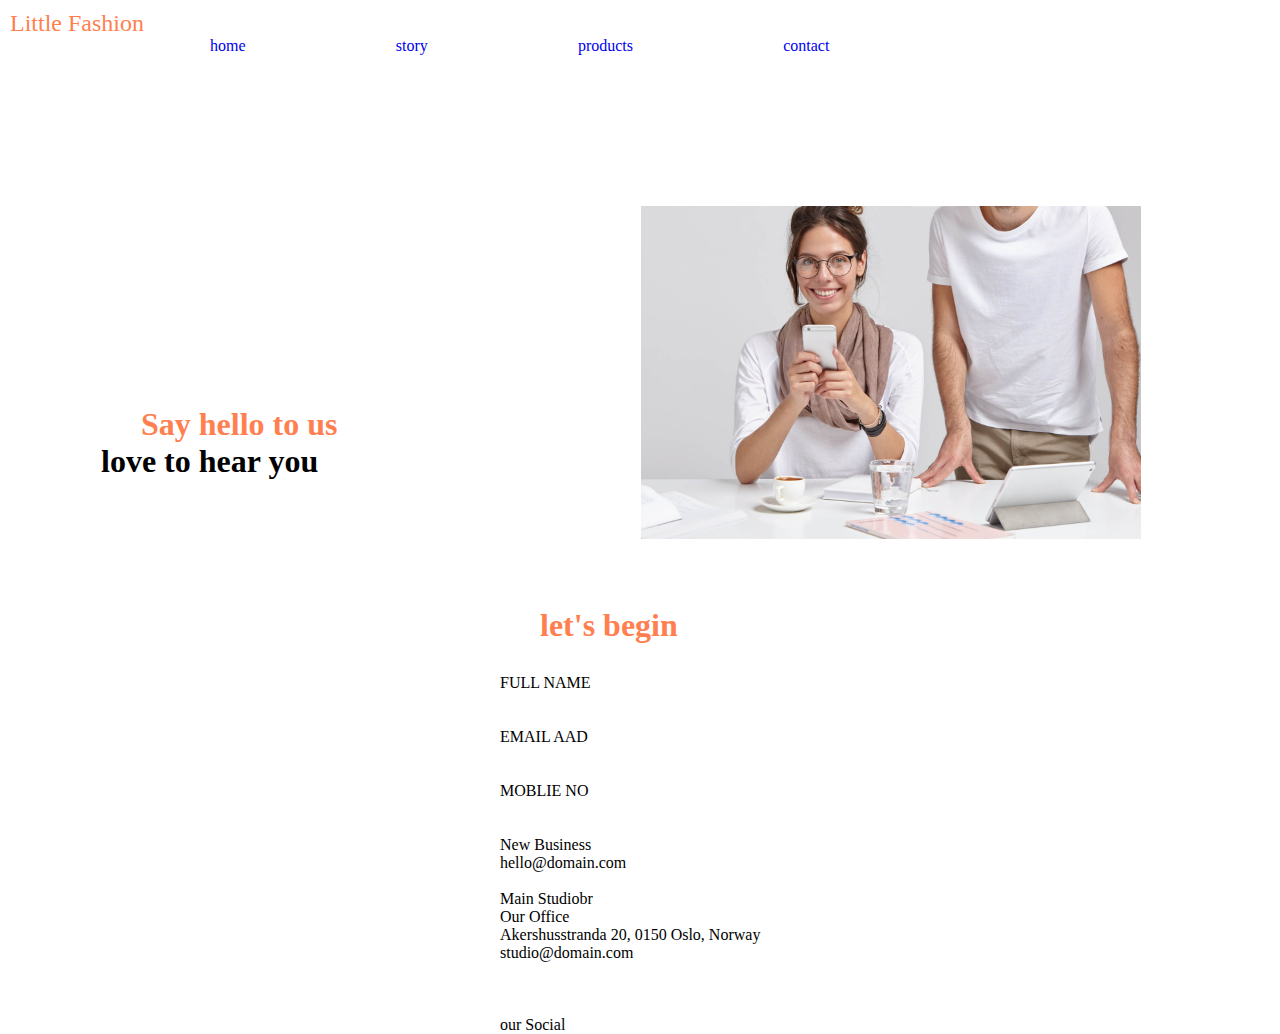
==== contact.html @ 5fb7abee "first commit" ====
<!DOCTYPE html>
<html lang="en">
<head>
    <meta charset="UTF-8">
    <meta name="viewport" content="width=device-width, initial-scale=1.0">
    <title>Document</title>
    <link rel="stylesheet" href="style.css">
    <link rel="stylesheet" href="https://cdnjs.cloudflare.com/ajax/libs/font-awesome/6.6.0/css/all.min.css" integrity="sha512-Kc323vGBEqzTmouAECnVceyQqyqdsSiqLQISBL29aUW4U/M7pSPA/gEUZQqv1cwx4OnYxTxve5UMg5GT6L4JJg==" crossorigin="anonymous" referrerpolicy="no-referrer" />
</head>
<!--============================================================ header start form here================================================================= -->



<header id="navbar">
        
    <nav> 
        <p >Little Fashion</p>
        <ul>
            
            <li><a href="index.html">home</a></li>
        <li><a href="story.html">story</a></li>
        <li><a href="product.html">products</a></li>
        <li><a href="contact.html">contact</a></li>

        <i class="fa-solid fa-address-book"></i><i class="fa-solid fa-lock"></i>
    
    
    </ul>
    </nav>
</header>
<!--=================================================================== header end =========================================================================================== -->
 <!--==========================================================  contact start form here ============================================ -->
 <main>
    <section>
   <div id="contact">
       <div class="con1">  <h1 class="hh1">Say hello to us</h1>
       <h2 class="hh2"> love to hear you </h2> </div>
       <div class="con2"> <img src="11.jpg" alt="" width="500px"></div>
   </div>
   


   <div id="number">

    <h1 class="let">let's begin</h1>
<form action="">
           
    FULL NAME <input type="name"> <br>

    <br><br>
    EMAIL AAD <input type="email">  <br>
    


    <br><br>
    MOBLIE NO <input type="number"> <br> <br><br>
</form>

    New Business <br>
    hello@domain.com 
    <br><br>
    Main Studiobr
    <br>
    Our Office <br>
Akershusstranda 20, 0150 Oslo, Norway <br>
studio@domain.com <br>
<br><br>

<br>
        our Social <br>
        <i class="fa-brands fa-instagram"></i> <i class="fa-brands fa-whatsapp"></i><i class="fa-brands fa-youtube"></i> <i class="fa-brands fa-telegram"></i>
   </div>

</div>

       
   
    </section>
    

 </main>

</body>
</html>
---- style.css ----
* {
  margin: 0px;
  padding: 0px;
}

#navbar nav {
  margin-left: 10px;
  color: coral;
}
#navbar nav p {
  font-size: x-large;
  margin-top: 10px;
}
#navbar nav ul {
  display: grid;
  grid-template-columns: auto auto auto auto auto auto;
  margin-left: 200px;
  color: black;
}
#navbar nav ul li {
  list-style: none;
}
#navbar nav ul li a {
  text-decoration: none;
}

li:hover {
  color: coral;
}

#maintext {
  background-image: url(03.jpg);
  width: 1250px;
  height: 800px;
  margin-top: 15px;
}

h1 {
  padding-top: 200px;
  font-size: xx-large;
  padding-left: 40px;
  color: coral;
}

.talk {
  padding-top: 100px;
  margin-left: 50px;
  font-size: xx-large;
}

.is {
  margin-left: 50px;
  font-size: x-large;
}

#end {
  background-color: black;
  height: 500px;
  color: beige;
  display: flex;
  flex-wrap: wrap;
  gap: 100px;
}

.div1 {
  font-size: x-large;
  margin-left: 50px;
  margin-top: 150px;
}
.div1 h2 {
  color: aqua;
}
.div1 h2:hover {
  color: coral;
}

#mainbox {
  display: grid;
  grid-template-columns: auto auto;
  padding-top: 50px;
  gap: 100px;
}
#mainbox .box1 {
  border: 1px solid rgb(0, 0, 0);
  width: 800px;
  height: 350px;
  background-image: url(13.jpg);
}
#mainbox .box {
  padding-left: 150px;
  font-weight: 200px;
}

#team {
  display: grid;
  grid-template-columns: auto auto auto;
  margin-left: 180px;
  padding-top: 50px;
  padding-bottom: 40px;
}
#team .team1 {
  border: 1px solid rgba(0, 0, 0, 0);
  width: 300px;
  height: 150px;
}
#team .team1 b {
  padding-left: 150px;
  font-size: large;
}
#team .team2 {
  border: 1px solid rgba(0, 0, 0, 0);
  width: 300px;
  height: 150px;
}
#team .team3 {
  border: 1px solid rgba(0, 0, 0, 0);
  width: 300px;
  height: 150px;
}

#product {
  background-color: rgba(0, 255, 255, 0.285);
  width: 1250px;
  height: 300px;
  padding-top: 70px;
  font-size: 60px;
  margin-top: 40px;
}
#product p {
  margin-left: 80px;
}
#product b {
  color: coral;
}

#goods {
  display: grid;
  grid-template-columns: auto auto auto;
  margin-left: 60px;
  padding-top: 50px;
  padding-bottom: 40px;
}
#goods .pro1 {
  border: 1px solid rgb(0, 0, 0);
  width: 300px;
  height: 400px;
}
#goods .pro2 {
  border: 1px solid rgb(0, 0, 0);
  width: 300px;
  height: 400px;
}
#goods .pro3 {
  border: 1px solid rgb(0, 0, 0);
  width: 300px;
  height: 400px;
}

#contact {
  padding-top: 100px;
  display: grid;
  grid-template-columns: auto auto;
  margin-top: 50px;
}
#contact .con1 {
  border: 1px solid rgba(0, 0, 0, 0);
  width: 400px;
  height: 350px;
  font-size: xx-large;
  margin-left: 100px;
}
#contact .con1 .hh2 {
  margin-bottom: 100px;
  font-size: xx-large;
}
#contact .con2 {
  border: 1px solid rgba(0, 0, 0, 0);
  width: 500px;
}

#number {
  margin-left: 500px;
}
#number .con3 {
  margin-left: 400px;
}
#number .con4 {
  border: 1px solid rgb(0, 0, 0);
  width: 300px;
  height: 150px;
}
#number .con5 {
  border: 1px solid rgb(0, 0, 0);
  width: 300px;
  height: 150px;
}

.let {
  padding-top: 50px;
  padding-bottom: 30px;
}

input {
  display: none;
}

.lab {
  display: none;
}

@media (max-width: 450px) {
  #maintext {
    width: 400px;
    height: 800px;
    margin-top: 15px;
  }
  #team {
    display: grid;
    grid-template-columns: 3fr;
  }
  #goods {
    display: grid;
    grid-template-columns: 3fr;
  }
  #mainbox {
    display: grid;
    grid-template-columns: 2fr;
  }
  #mainbox .box1 {
    width: 450px;
  }
  #product {
    background-color: rgba(0, 255, 255, 0.285);
    width: 355px;
  }
  #end {
    background-color: black;
    width: 350px;
  }
  #contact {
    display: grid;
    grid-template-columns: 1fr;
  }
  #contact .con2 img {
    width: 400px;
  }
  .lab {
    position: absolute;
    top: 10%;
    z-index: 999;
    display: block;
  }
  #navbar {
    display: none;
  }
}/*# sourceMappingURL=style.css.map */
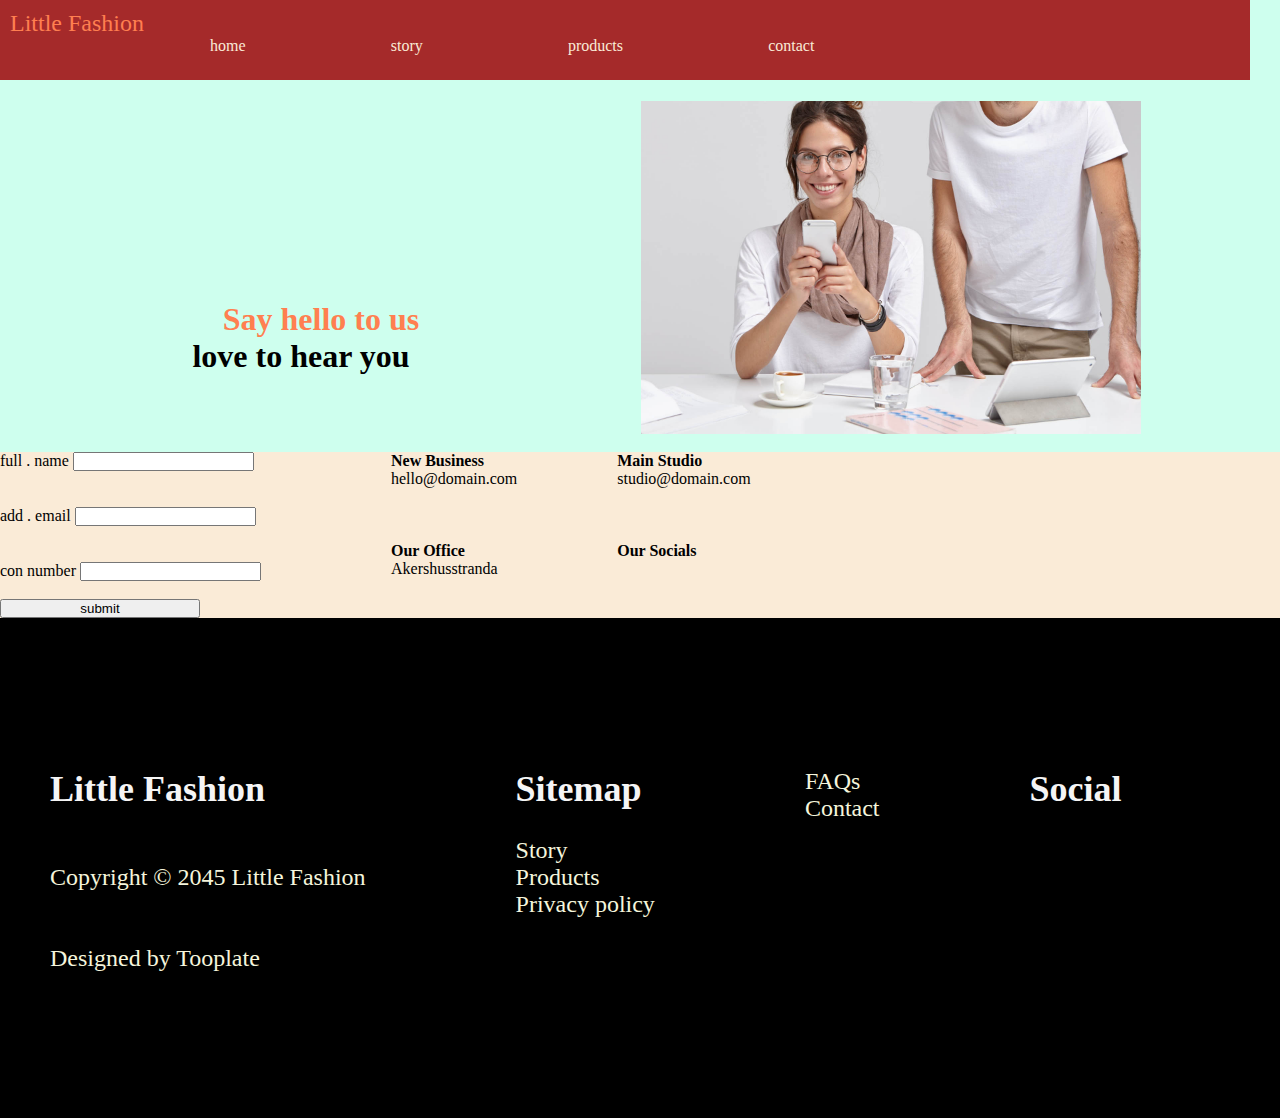
==== commit b5db504f: "multipageupadate" ====
--- a/contact.html
+++ b/contact.html
@@ -22,7 +22,7 @@
         <li><a href="product.html">products</a></li>
         <li><a href="contact.html">contact</a></li>
 
-        <i class="fa-solid fa-address-book"></i><i class="fa-solid fa-lock"></i>
+        <li><a href="contact.html"></a> <i class="fa-solid fa-address-book"></i> </li>  <i class="fa-solid fa-lock"></i>
     
     
     </ul>
@@ -37,46 +37,56 @@
        <h2 class="hh2"> love to hear you </h2> </div>
        <div class="con2"> <img src="11.jpg" alt="" width="500px"></div>
    </div>
-   
 
 
    <div id="number">
-
-    <h1 class="let">let's begin</h1>
-<form action="">
-           
-    FULL NAME <input type="name"> <br>
-
-    <br><br>
-    EMAIL AAD <input type="email">  <br>
-    
+    <div class="con3">
+  <form action="">
+    full . name <input type="text"> <br> <br><br>
+    add . email <input type="email"><br> <br> <br>
+     con number <input type="number"><br> <br>
+  </form>
+  <button> submit</button>
 
 
-    <br><br>
-    MOBLIE NO <input type="number"> <br> <br><br>
-</form>
 
-    New Business <br>
-    hello@domain.com 
-    <br><br>
-    Main Studiobr
-    <br>
-    Our Office <br>
-Akershusstranda 20, 0150 Oslo, Norway <br>
-studio@domain.com <br>
-<br><br>
+    </div>
+    <div class="con4">
+            <h4>New Business</h4>
+                hello@domain.com <br><br><br><br>
+                 <h4> Our Office</h4>
+                    Akershusstranda
+    </div>
+    <div class="con5">
+           <h4>Main Studio </h4>
+                 studio@domain.com <br><br><br><br>
+                    <h4>Our Socials</h4>
+                    <i class="fa-brands fa-instagram"></i> <i class="fa-brands fa-whatsapp"></i><i class="fa-brands fa-youtube"></i> <i class="fa-brands fa-telegram"></i>
+  </div>
+   
+   </div>
+    </section>
 
-<br>
-        our Social <br>
-        <i class="fa-brands fa-instagram"></i> <i class="fa-brands fa-whatsapp"></i><i class="fa-brands fa-youtube"></i> <i class="fa-brands fa-telegram"></i>
-   </div>
+    <!-- ===========================================end section start form here  ===============================================================   -->
 
-</div>
 
-       
-   
-    </section>
-    
+
+        <!-- ============================================================== end section start======================================================================================= -->
+        <section id="end">
+            <div class="div1"> <h2>Little Fashion </h2> <br><br>
+                Copyright © 2045 Little Fashion
+                <br><br><br>
+                Designed by Tooplate</div>
+            <div class="div1"> <h2> Sitemap </h2><br>
+                Story <br>
+                Products <br>
+                Privacy policy
+                </div>
+            <div class="div1">FAQs <br> 
+                Contact</div>
+            <div class="div1"> <h2> Social </h2>  <br> <i class="fa-brands fa-instagram"></i> <i class="fa-brands fa-whatsapp"></i><i class="fa-brands fa-youtube"></i> <i class="fa-brands fa-telegram"></i></div>
+            
+        </section>
 
  </main>
 
--- a/style.css
+++ b/style.css
@@ -3,6 +3,12 @@
   padding: 0px;
 }
 
+#navbar {
+  background-color: rgb(165, 42, 42);
+  height: 80px;
+  width: 1250px;
+  position: fixed;
+}
 #navbar nav {
   margin-left: 10px;
   color: coral;
@@ -15,13 +21,14 @@
   display: grid;
   grid-template-columns: auto auto auto auto auto auto;
   margin-left: 200px;
-  color: black;
+  color: antiquewhite;
 }
 #navbar nav ul li {
   list-style: none;
 }
 #navbar nav ul li a {
   text-decoration: none;
+  color: antiquewhite;
 }
 
 li:hover {
@@ -32,7 +39,6 @@
   background-image: url(03.jpg);
   width: 1250px;
   height: 800px;
-  margin-top: 15px;
 }
 
 h1 {
@@ -68,26 +74,35 @@
   margin-top: 150px;
 }
 .div1 h2 {
-  color: aqua;
+  color: whitesmoke;
 }
 .div1 h2:hover {
   color: coral;
 }
+.div1 i:hover {
+  color: coral;
+}
 
 #mainbox {
   display: grid;
   grid-template-columns: auto auto;
-  padding-top: 50px;
-  gap: 100px;
+  margin-top: 50px;
+  background-color: rgba(127, 255, 212, 0.525);
 }
 #mainbox .box1 {
-  border: 1px solid rgb(0, 0, 0);
-  width: 800px;
+  border: 1px solid rgba(0, 0, 0, 0);
+  width: 500px;
   height: 350px;
-  background-image: url(13.jpg);
+}
+#mainbox .box1 h3 {
+  margin-top: 100px;
+  font-size: x-large;
+}
+#mainbox .box1 span {
+  color: coral;
+  font-size: 50px;
 }
 #mainbox .box {
-  padding-left: 150px;
   font-weight: 200px;
 }
 
@@ -116,6 +131,17 @@
   border: 1px solid rgba(0, 0, 0, 0);
   width: 300px;
   height: 150px;
+}
+
+#costomer {
+  background-color: rgba(127, 255, 212, 0.37);
+  margin-top: 50px;
+  text-align: center;
+  font-size: x-large;
+  margin-bottom: 50px;
+}
+#costomer .george {
+  color: coral;
 }
 
 #product {
@@ -156,11 +182,46 @@
   height: 400px;
 }
 
+#Popular {
+  margin-top: 100px;
+  display: grid;
+  grid-template-columns: auto auto auto;
+  margin-bottom: 120px;
+  margin-left: 60px;
+}
+#Popular .pro4 {
+  border: 1px solid rgb(0, 0, 0);
+  width: 300px;
+  height: 400px;
+}
+#Popular .pro4 i {
+  color: coral;
+  font-size: 30px;
+}
+#Popular .pro5 {
+  border: 1px solid rgb(0, 0, 0);
+  width: 300px;
+  height: 400px;
+}
+#Popular .pro5 i {
+  color: coral;
+  font-size: 30px;
+}
+#Popular .pro6 {
+  border: 1px solid rgb(0, 0, 0);
+  width: 300px;
+  height: 400px;
+}
+#Popular .pro6 i {
+  color: coral;
+  font-size: 30px;
+}
+
 #contact {
   padding-top: 100px;
   display: grid;
   grid-template-columns: auto auto;
-  margin-top: 50px;
+  background-color: rgba(127, 255, 212, 0.386);
 }
 #contact .con1 {
   border: 1px solid rgba(0, 0, 0, 0);
@@ -168,6 +229,7 @@
   height: 350px;
   font-size: xx-large;
   margin-left: 100px;
+  text-align: center;
 }
 #contact .con1 .hh2 {
   margin-bottom: 100px;
@@ -179,20 +241,26 @@
 }
 
 #number {
-  margin-left: 500px;
-}
-#number .con3 {
-  margin-left: 400px;
+  display: flex;
+  flex-wrap: wrap;
+  gap: 100px;
+  background-color: antiquewhite;
+}
+#number .con3 button {
+  width: 200px;
+}
+#number .con3 button:hover {
+  background-color: coral;
+  color: azure;
 }
 #number .con4 {
-  border: 1px solid rgb(0, 0, 0);
-  width: 300px;
-  height: 150px;
-}
-#number .con5 {
-  border: 1px solid rgb(0, 0, 0);
-  width: 300px;
-  height: 150px;
+  margin-left: 30px;
+}
+#number h4:hover {
+  color: coral;
+}
+#number i:hover {
+  color: coral;
 }
 
 .let {
@@ -200,7 +268,7 @@
   padding-bottom: 30px;
 }
 
-input {
+#bars {
   display: none;
 }
 
@@ -226,8 +294,12 @@
     display: grid;
     grid-template-columns: 2fr;
   }
+  #mainbox .box {
+    display: none;
+  }
   #mainbox .box1 {
-    width: 450px;
+    width: 400px;
+    background-color: white;
   }
   #product {
     background-color: rgba(0, 255, 255, 0.285);
@@ -240,17 +312,49 @@
   #contact {
     display: grid;
     grid-template-columns: 1fr;
-  }
-  #contact .con2 img {
-    width: 400px;
+    background-color: rgba(0, 0, 0, 0);
+    margin-top: 0px;
+  }
+  #contact .con1 {
+    background-color: none;
+  }
+  #contact .con1 .hh1 {
+    padding-left: 200px;
+  }
+  #contact .con1 .hh1 .hh2 {
+    margin-bottom: 0px;
+  }
+  #contact .con1 .hh1 .hh2 {
+    margin-right: 200px;
+  }
+  #contact .con1 .con2 img {
+    width: 300px;
+  }
+  #Popular {
+    display: grid;
+    grid-template-columns: 3fr;
+  }
+  #number {
+    margin-right: 100%;
+  }
+  #navbar {
+    display: none;
+  }
+  #navbar nav ul {
+    display: block;
+  }
+  #bar {
+    display: block;
   }
   .lab {
     position: absolute;
-    top: 10%;
     z-index: 999;
     display: block;
   }
-  #navbar {
-    display: none;
+  #bars:checked ~ #navbar nav ul {
+    display: block;
+    position: absolute;
+    top: 100px;
+    right: 60px;
   }
 }/*# sourceMappingURL=style.css.map */